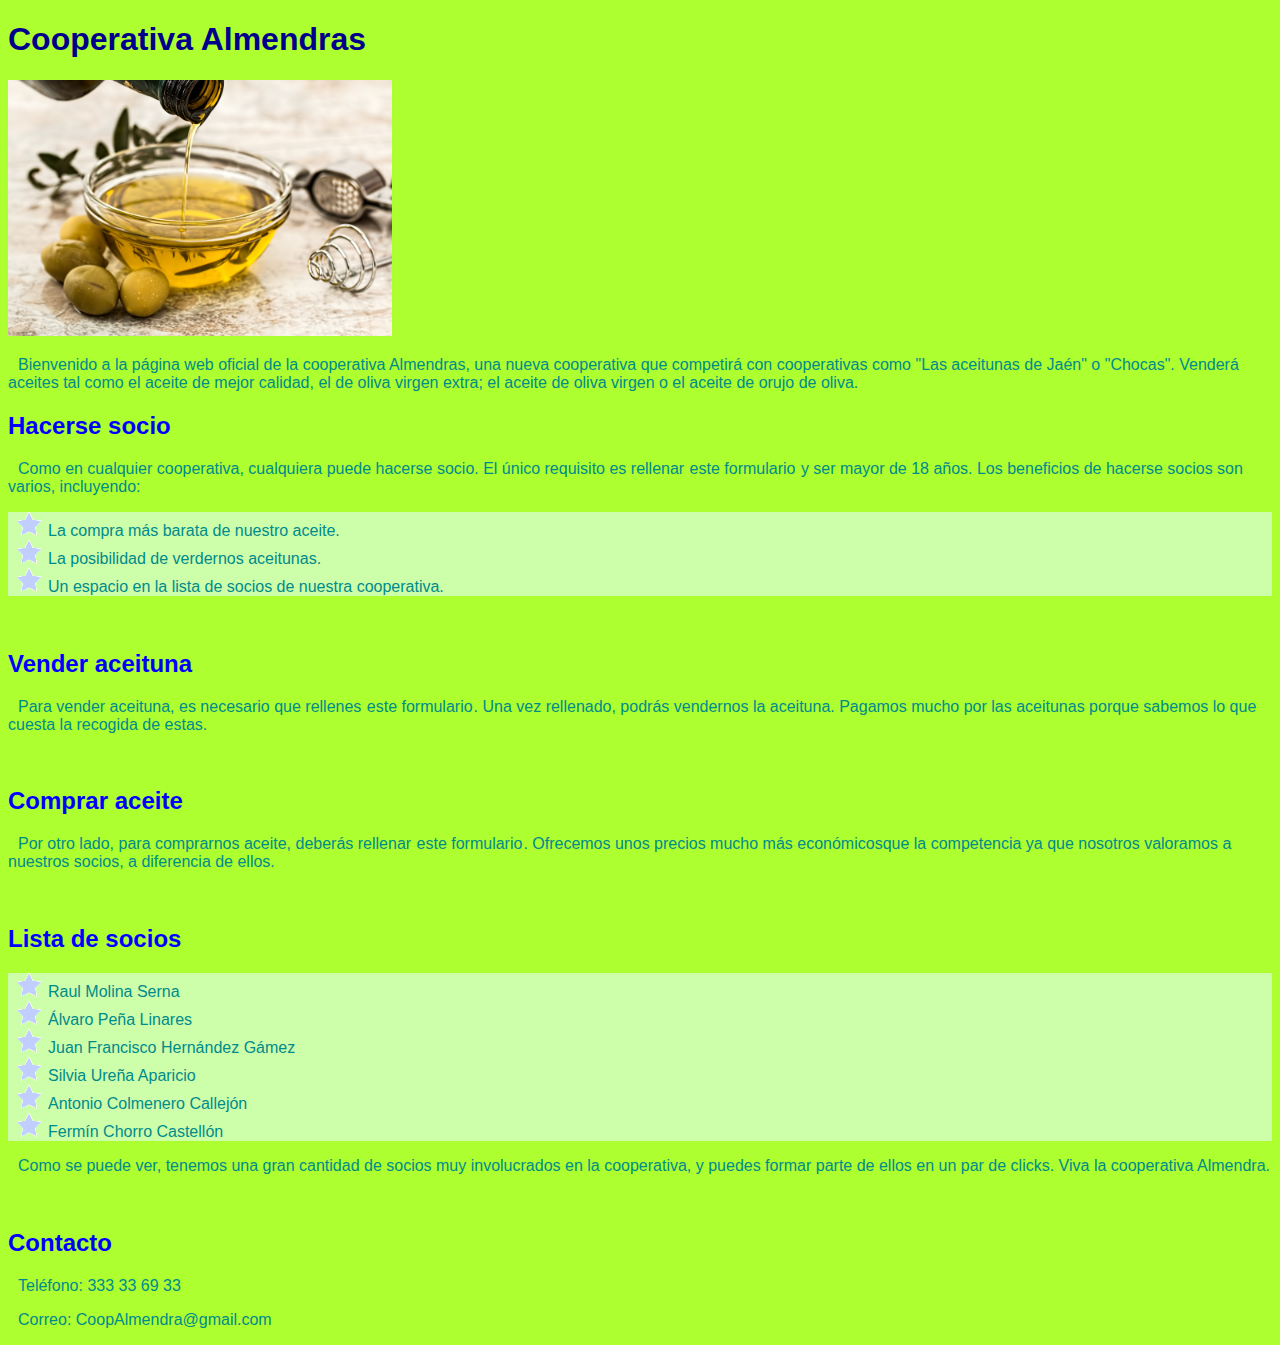
==== index.html @ abd21302 "Actualizado el trabajo" ====
<!DOCTYPE html>
<html>
    <head>
        <meta http-equiv="Content-Type" content="text/html; charset=ISO-8859-1"/>
        <title>Cooperativa Almendras</title>
        <link href="css/stylesheet.css" rel="stylesheet"/>
    </head>

    <body>

        <h1>Cooperativa Almendras</h1>
        <img src="img/olive-oil-968657_1920.jpg" width="384" height="256" alt="Foto de aceite"/>
        <!-- Puedes descargar esta imagen en https://pixabay.com/es/photos/aceite-de-oliva-aceitunas-comida-968657/ -->
        <p>
            Bienvenido a la p�gina web oficial de la cooperativa Almendras, una nueva cooperativa que 
            competir� con cooperativas como "Las aceitunas de Ja�n" o "Chocas". Vender� aceites tal como
            el aceite de mejor calidad, el de oliva virgen extra; el aceite de oliva virgen o el aceite de 
            orujo de oliva.
        </p>

        <h2>Hacerse socio</h2>

        <p>
            Como en cualquier cooperativa, cualquiera puede hacerse socio. El �nico requisito es rellenar
            <a href="./html/form1.html" target="_blank">este formulario</a> y ser mayor de 18 a�os. Los beneficios
            de hacerse socios son varios, incluyendo:
        </p>

        <ul>
            <li>La compra m�s barata de nuestro aceite.</li>
            <li>La posibilidad de verdernos aceitunas.</li>
            <li>Un espacio en la lista de socios de nuestra cooperativa.</li>
        </ul>

        <br>

        <h2>Vender aceituna</h2>

        <p>
            Para vender aceituna, es necesario que rellenes <a href="./html/form2.html" target="_blank">este formulario</a>.
            Una vez rellenado, podr�s vendernos la aceituna. Pagamos mucho por las aceitunas porque sabemos lo que
            cuesta la recogida de estas.
        </p>

        <br>

        <h2>Comprar aceite</h2>

        <p>
            Por otro lado, para comprarnos aceite, deber�s rellenar <a href="./html/form3.html" target="_blank">este formulario</a>.
            Ofrecemos unos precios mucho m�s econ�micosque la competencia ya que nosotros valoramos 
            a nuestros socios, a diferencia de ellos.
        </p>

        <br>

        <h2>Lista de socios</h2>

        <ul>
            <li>Raul Molina Serna</li>
            <li>�lvaro Pe�a Linares</li>
            <li>Juan Francisco Hern�ndez G�mez</li>
            <li>Silvia Ure�a Aparicio</li>
            <li>Antonio Colmenero Callej�n</li>
            <li>Ferm�n Chorro Castell�n</li>
        </ul>

        <p>
            Como se puede ver, tenemos una gran cantidad de socios muy involucrados en la cooperativa, 
            y puedes formar parte de ellos en un par de clicks. Viva la cooperativa Almendra.
        </p>

        <br>

        <h2>Contacto</h2>

        <p>Tel�fono: 333 33 69 33</p>
        <p>Correo: CoopAlmendra@gmail.com</p>

        <p></p>
    </body>
</html>
---- css/stylesheet.css ----
p{
    color: darkcyan;
    text-indent: 10px;
    font-family: Arial, Helvetica, sans-serif;
}

a {
    outline: none;
    text-decoration: none;
    padding: 2px 1px 0;
}
  
a:link {
    color: darkcyan;
}
  
a:visited {
    color: cadetblue;
}
  
a:focus {
    border-bottom: 1px solid;
    background: cyan;
}

a:hover {
    border-bottom: 1px solid;
    background: #cdfeaa;
}
  
a:active {
    background: #265301;
    color: #cdfeaa;
}

h1{
    font-weight: bolder;
    font-size: xx-large;
    color:darkblue;
    font-family: Impact, Haettenschweiler, 'Arial Narrow Bold', sans-serif;
}

h2{
    color:blue;
    font-weight: bold;
    font-size:x-large;
    font-family: Impact, Haettenschweiler, 'Arial Narrow Bold', sans-serif;
}

body{
    background-color: greenyellow;

}

table{
    color: darkcyan;
    text-align: center;
    font-weight: bold;
}

ul{
    color:darkcyan;
    list-style-image: url(../img/Lista.png);
    font-family: Arial, Helvetica, sans-serif;
    background-color: #cdfeaa;
}

label{
    color:darkcyan;
}
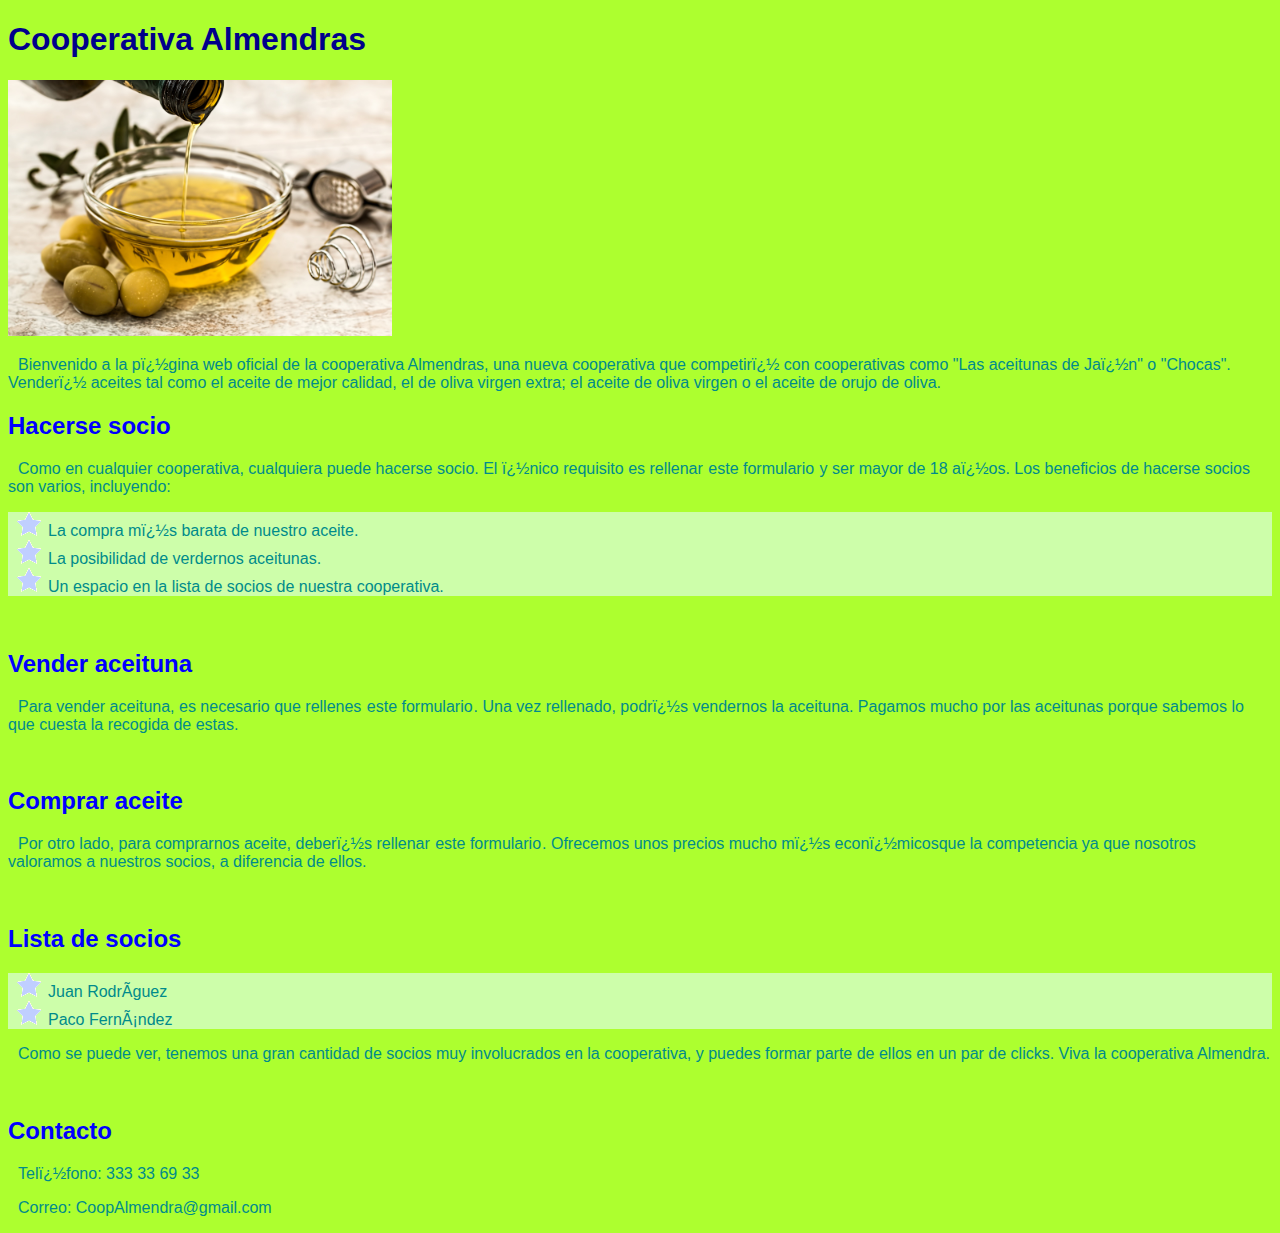
==== commit e6707a8f: "Cambiados los nombres reales por nombres ficticios" ====
--- a/index.html
+++ b/index.html
@@ -57,12 +57,8 @@
         <h2>Lista de socios</h2>
 
         <ul>
-            <li>Raul Molina Serna</li>
-            <li>�lvaro Pe�a Linares</li>
-            <li>Juan Francisco Hern�ndez G�mez</li>
-            <li>Silvia Ure�a Aparicio</li>
-            <li>Antonio Colmenero Callej�n</li>
-            <li>Ferm�n Chorro Castell�n</li>
+            <li>Juan Rodríguez</li>
+            <li>Paco Fernández</li>
         </ul>
 
         <p>
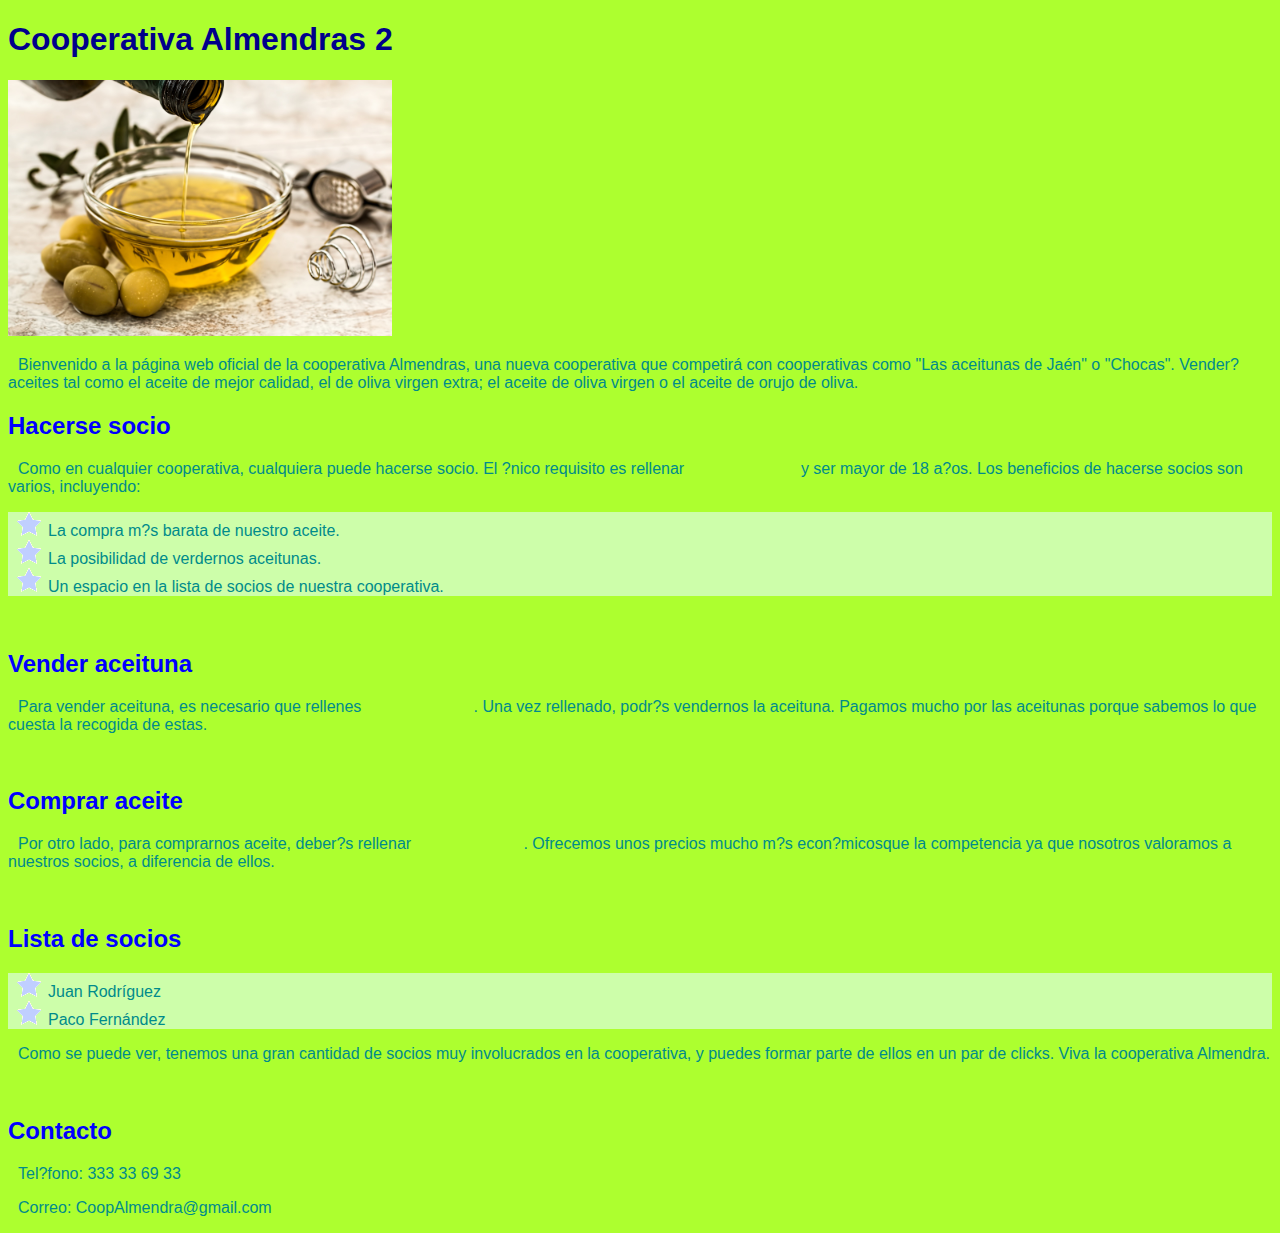
==== commit c0483297: "Añadida validación" ====
--- a/index.html
+++ b/index.html
@@ -2,18 +2,18 @@
 <html>
     <head>
         <meta http-equiv="Content-Type" content="text/html; charset=ISO-8859-1"/>
-        <title>Cooperativa Almendras</title>
+        <title>Cooperativa Almendras 2</title>
         <link href="css/stylesheet.css" rel="stylesheet"/>
     </head>
 
     <body>
 
-        <h1>Cooperativa Almendras</h1>
+        <h1>Cooperativa Almendras 2</h1>
         <img src="img/olive-oil-968657_1920.jpg" width="384" height="256" alt="Foto de aceite"/>
         <!-- Puedes descargar esta imagen en https://pixabay.com/es/photos/aceite-de-oliva-aceitunas-comida-968657/ -->
         <p>
             Bienvenido a la p�gina web oficial de la cooperativa Almendras, una nueva cooperativa que 
-            competir� con cooperativas como "Las aceitunas de Ja�n" o "Chocas". Vender� aceites tal como
+            competir� con cooperativas como "Las aceitunas de Ja�n" o "Chocas". Vender? aceites tal como
             el aceite de mejor calidad, el de oliva virgen extra; el aceite de oliva virgen o el aceite de 
             orujo de oliva.
         </p>
@@ -21,13 +21,13 @@
         <h2>Hacerse socio</h2>
 
         <p>
-            Como en cualquier cooperativa, cualquiera puede hacerse socio. El �nico requisito es rellenar
-            <a href="./html/form1.html" target="_blank">este formulario</a> y ser mayor de 18 a�os. Los beneficios
+            Como en cualquier cooperativa, cualquiera puede hacerse socio. El ?nico requisito es rellenar
+            <a href="./html/form1.html" target="_blank">este formulario</a> y ser mayor de 18 a?os. Los beneficios
             de hacerse socios son varios, incluyendo:
         </p>
 
         <ul>
-            <li>La compra m�s barata de nuestro aceite.</li>
+            <li>La compra m?s barata de nuestro aceite.</li>
             <li>La posibilidad de verdernos aceitunas.</li>
             <li>Un espacio en la lista de socios de nuestra cooperativa.</li>
         </ul>
@@ -38,7 +38,7 @@
 
         <p>
             Para vender aceituna, es necesario que rellenes <a href="./html/form2.html" target="_blank">este formulario</a>.
-            Una vez rellenado, podr�s vendernos la aceituna. Pagamos mucho por las aceitunas porque sabemos lo que
+            Una vez rellenado, podr?s vendernos la aceituna. Pagamos mucho por las aceitunas porque sabemos lo que
             cuesta la recogida de estas.
         </p>
 
@@ -47,8 +47,8 @@
         <h2>Comprar aceite</h2>
 
         <p>
-            Por otro lado, para comprarnos aceite, deber�s rellenar <a href="./html/form3.html" target="_blank">este formulario</a>.
-            Ofrecemos unos precios mucho m�s econ�micosque la competencia ya que nosotros valoramos 
+            Por otro lado, para comprarnos aceite, deber?s rellenar <a href="./html/form3.html" target="_blank">este formulario</a>.
+            Ofrecemos unos precios mucho m?s econ?micosque la competencia ya que nosotros valoramos 
             a nuestros socios, a diferencia de ellos.
         </p>
 
@@ -57,8 +57,8 @@
         <h2>Lista de socios</h2>
 
         <ul>
-            <li>Juan Rodríguez</li>
-            <li>Paco Fernández</li>
+            <li>Juan Rodr�guez</li>
+            <li>Paco Fern�ndez</li>
         </ul>
 
         <p>
@@ -70,7 +70,7 @@
 
         <h2>Contacto</h2>
 
-        <p>Tel�fono: 333 33 69 33</p>
+        <p>Tel?fono: 333 33 69 33</p>
         <p>Correo: CoopAlmendra@gmail.com</p>
 
         <p></p>
--- a/css/stylesheet.css
+++ b/css/stylesheet.css
@@ -11,7 +11,7 @@
 }
   
 a:link {
-    color: darkcyan;
+    color: greenyellow;
 }
   
 a:visited {
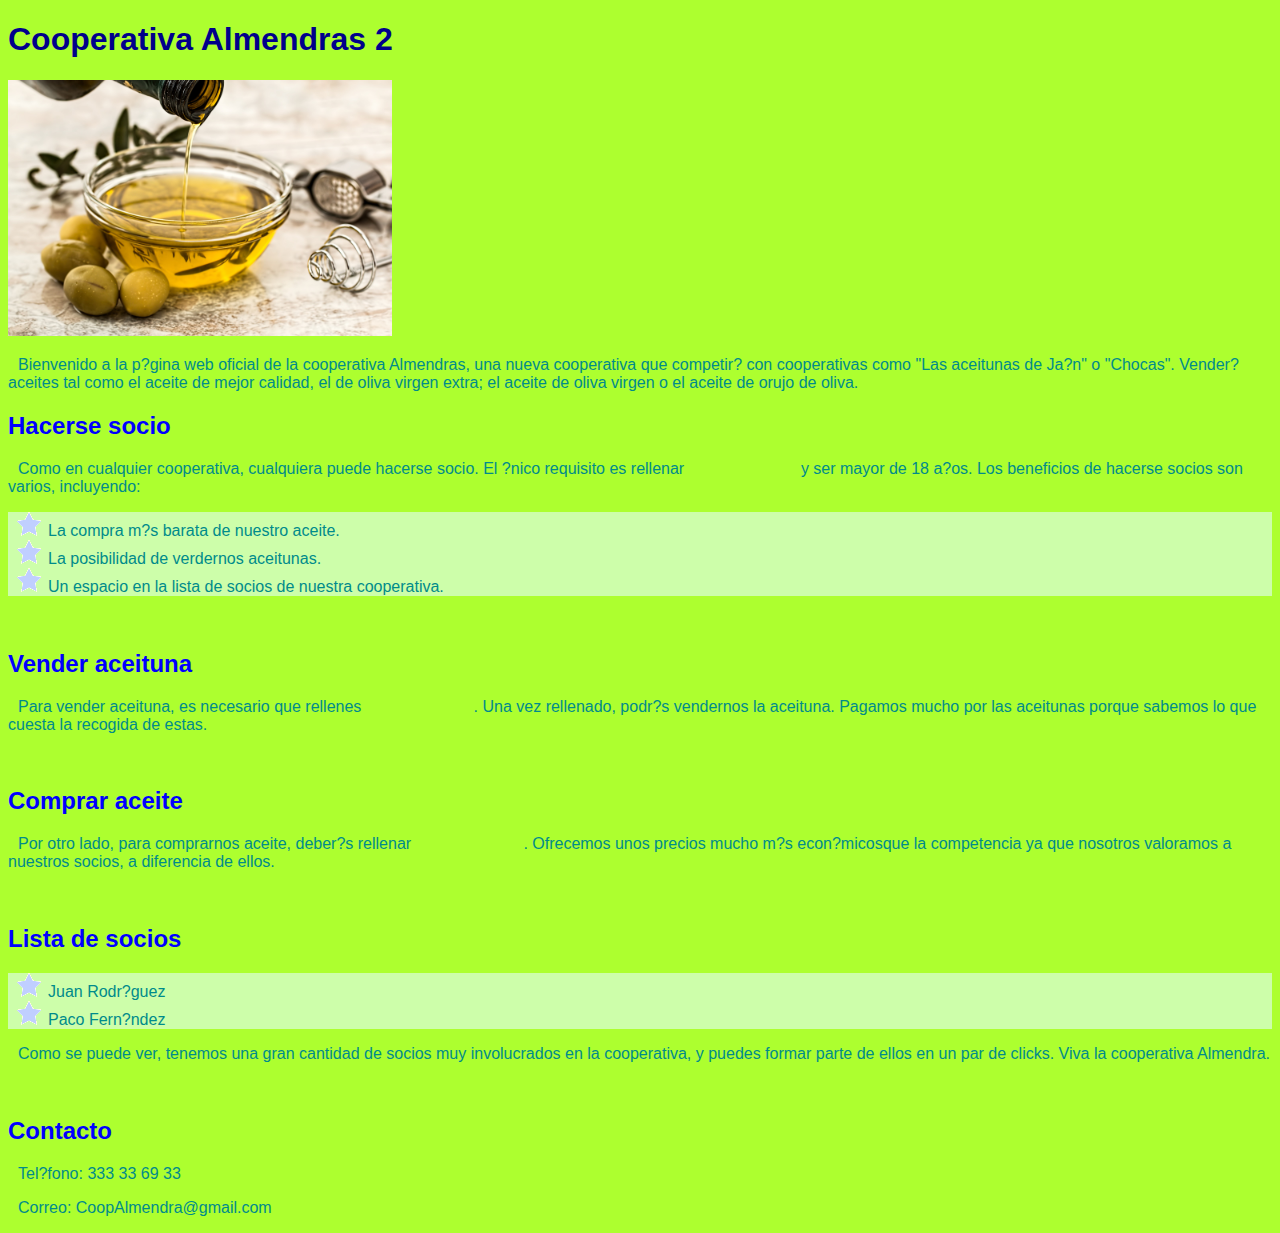
==== commit ccebfc0a: "ortografía arreglada" ====
--- a/index.html
+++ b/index.html
@@ -12,8 +12,8 @@
         <img src="img/olive-oil-968657_1920.jpg" width="384" height="256" alt="Foto de aceite"/>
         <!-- Puedes descargar esta imagen en https://pixabay.com/es/photos/aceite-de-oliva-aceitunas-comida-968657/ -->
         <p>
-            Bienvenido a la p�gina web oficial de la cooperativa Almendras, una nueva cooperativa que 
-            competir� con cooperativas como "Las aceitunas de Ja�n" o "Chocas". Vender? aceites tal como
+            Bienvenido a la p?gina web oficial de la cooperativa Almendras, una nueva cooperativa que 
+            competir? con cooperativas como "Las aceitunas de Ja?n" o "Chocas". Vender? aceites tal como
             el aceite de mejor calidad, el de oliva virgen extra; el aceite de oliva virgen o el aceite de 
             orujo de oliva.
         </p>
@@ -57,8 +57,8 @@
         <h2>Lista de socios</h2>
 
         <ul>
-            <li>Juan Rodr�guez</li>
-            <li>Paco Fern�ndez</li>
+            <li>Juan Rodr?guez</li>
+            <li>Paco Fern?ndez</li>
         </ul>
 
         <p>
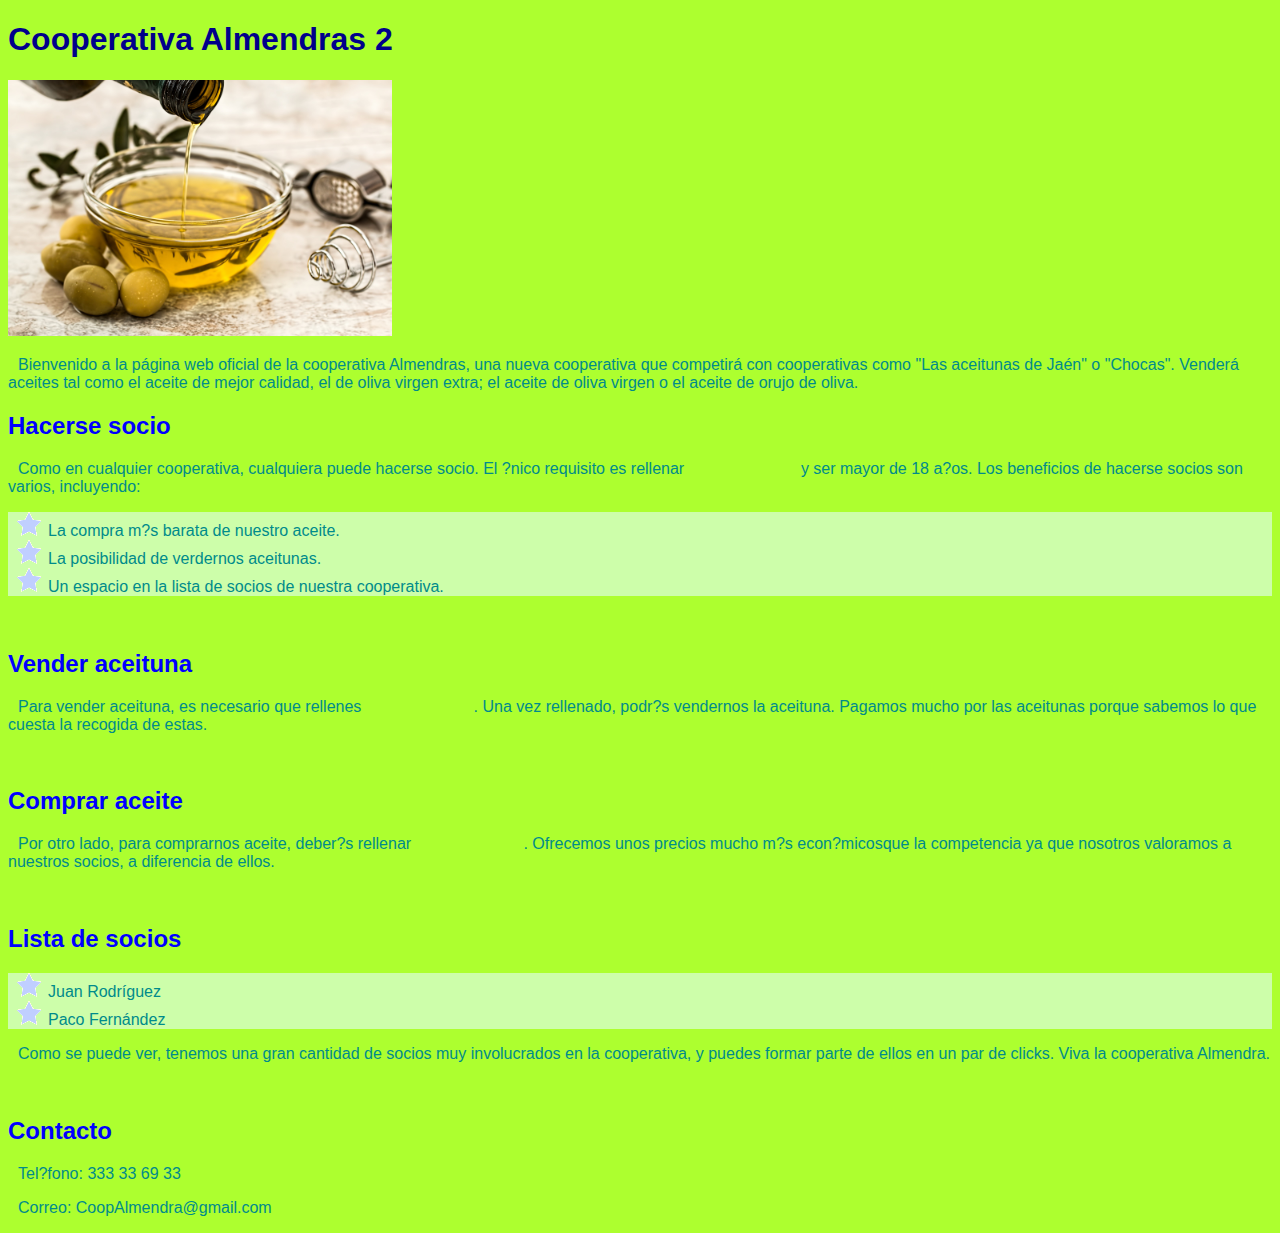
==== commit 37b55557: "arreglada" ====
--- a/index.html
+++ b/index.html
@@ -12,8 +12,8 @@
         <img src="img/olive-oil-968657_1920.jpg" width="384" height="256" alt="Foto de aceite"/>
         <!-- Puedes descargar esta imagen en https://pixabay.com/es/photos/aceite-de-oliva-aceitunas-comida-968657/ -->
         <p>
-            Bienvenido a la p?gina web oficial de la cooperativa Almendras, una nueva cooperativa que 
-            competir? con cooperativas como "Las aceitunas de Ja?n" o "Chocas". Vender? aceites tal como
+            Bienvenido a la p�gina web oficial de la cooperativa Almendras, una nueva cooperativa que 
+            competir� con cooperativas como "Las aceitunas de Ja�n" o "Chocas". Vender� aceites tal como
             el aceite de mejor calidad, el de oliva virgen extra; el aceite de oliva virgen o el aceite de 
             orujo de oliva.
         </p>
@@ -57,8 +57,8 @@
         <h2>Lista de socios</h2>
 
         <ul>
-            <li>Juan Rodr?guez</li>
-            <li>Paco Fern?ndez</li>
+            <li>Juan Rodr�guez</li>
+            <li>Paco Fern�ndez</li>
         </ul>
 
         <p>
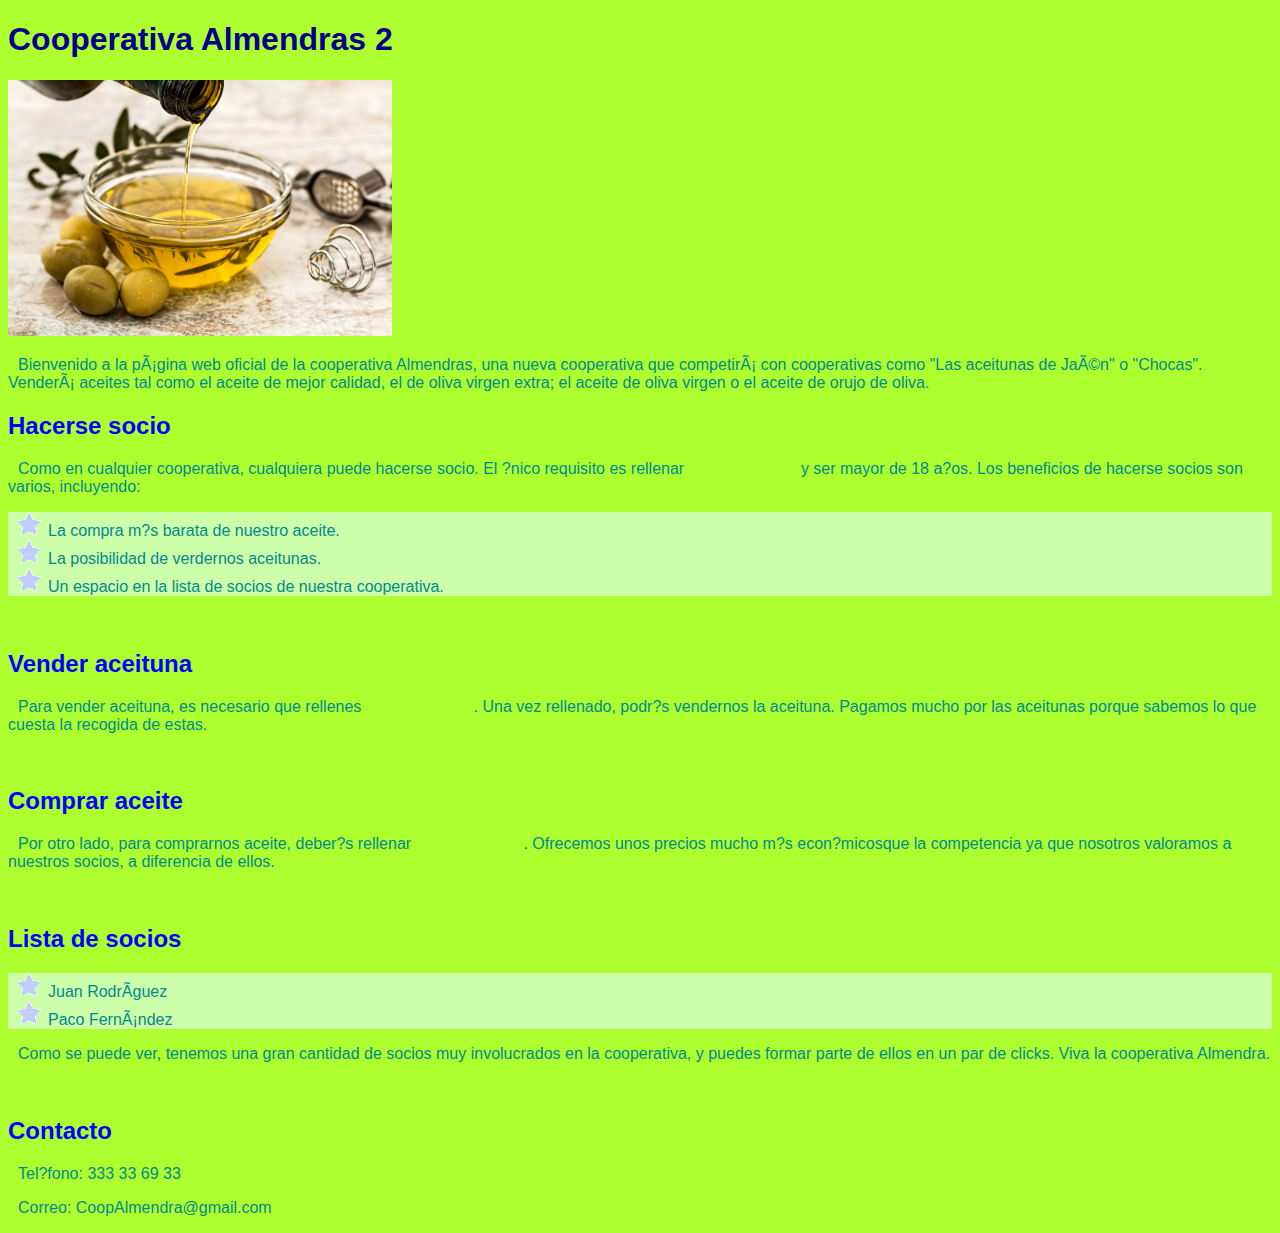
==== commit dcbba79a: "tildes puestas" ====
--- a/index.html
+++ b/index.html
@@ -12,8 +12,8 @@
         <img src="img/olive-oil-968657_1920.jpg" width="384" height="256" alt="Foto de aceite"/>
         <!-- Puedes descargar esta imagen en https://pixabay.com/es/photos/aceite-de-oliva-aceitunas-comida-968657/ -->
         <p>
-            Bienvenido a la p�gina web oficial de la cooperativa Almendras, una nueva cooperativa que 
-            competir� con cooperativas como "Las aceitunas de Ja�n" o "Chocas". Vender� aceites tal como
+            Bienvenido a la página web oficial de la cooperativa Almendras, una nueva cooperativa que 
+            competirá con cooperativas como "Las aceitunas de Jaén" o "Chocas". Venderá aceites tal como
             el aceite de mejor calidad, el de oliva virgen extra; el aceite de oliva virgen o el aceite de 
             orujo de oliva.
         </p>
@@ -57,8 +57,8 @@
         <h2>Lista de socios</h2>
 
         <ul>
-            <li>Juan Rodr�guez</li>
-            <li>Paco Fern�ndez</li>
+            <li>Juan Rodríguez</li>
+            <li>Paco Fernández</li>
         </ul>
 
         <p>
--- a/css/stylesheet.css
+++ b/css/stylesheet.css
@@ -67,4 +67,27 @@
 
 label{
     color:darkcyan;
-}+}
+
+#customError {
+    color: #0000FF;
+    display:none;
+    position:absolute;
+    opacity:0.85;
+    font-size: 24px;
+    z-index:5;
+    }
+    
+#customWarning {
+    color: #00FF00;
+    display:none;
+    position:absolute;
+    opacity:0.85;
+    font-size: 18px;
+    z-index:5;
+}
+
+input:invalid {
+    border: red solid 2px;
+}
+      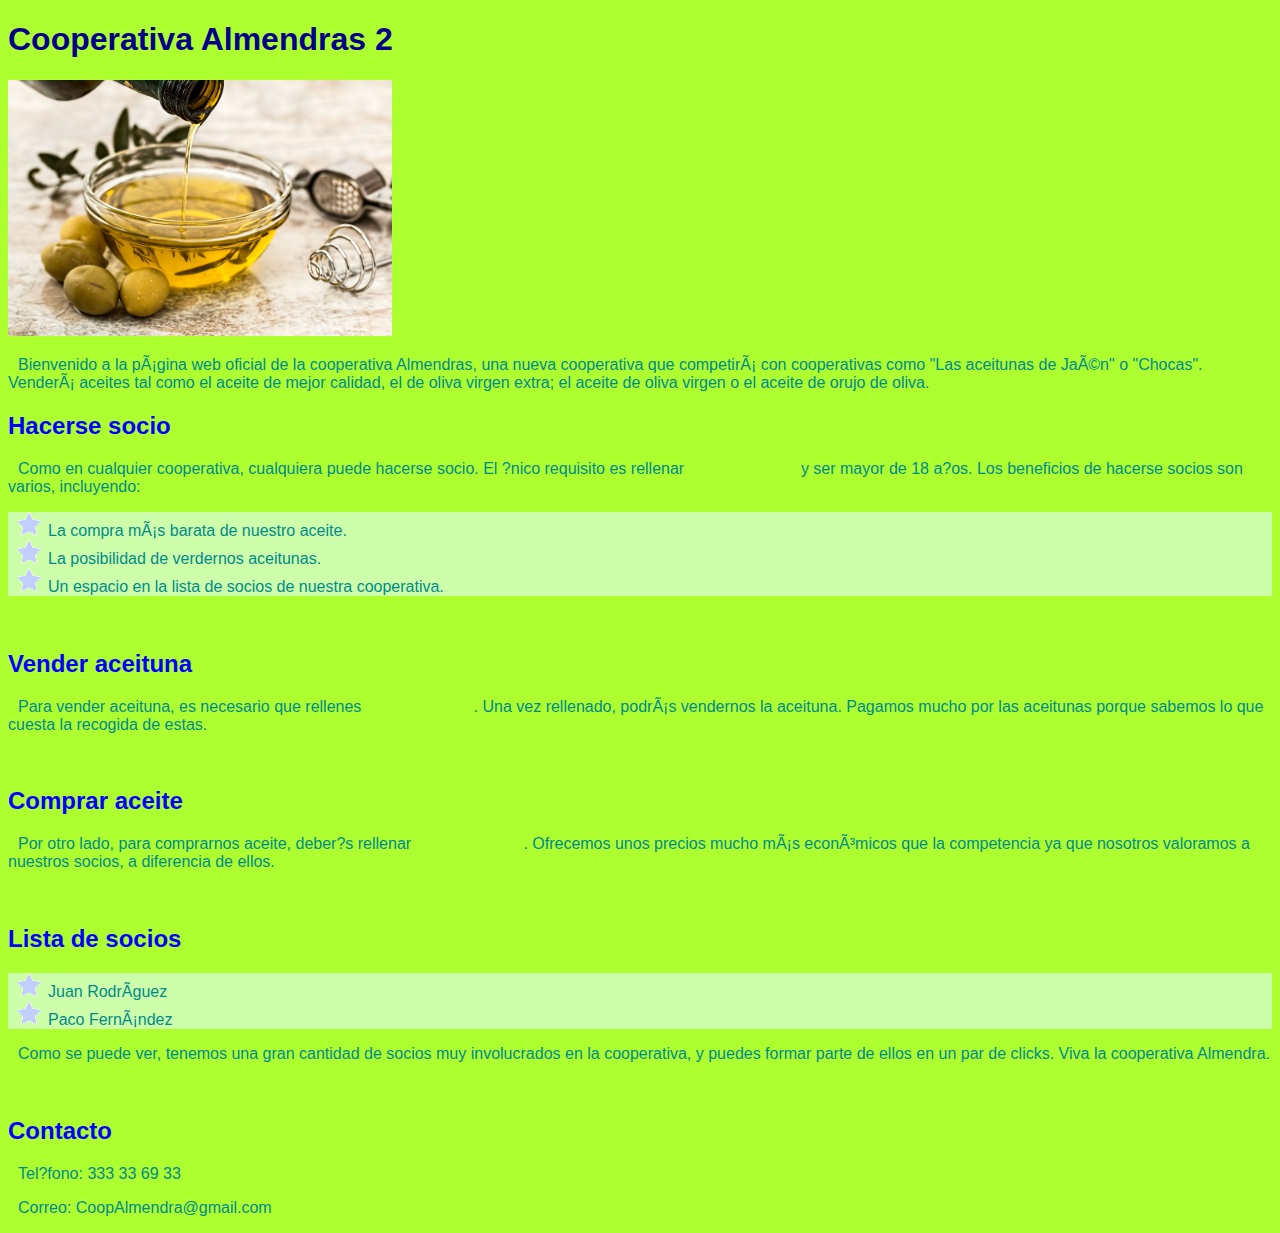
==== commit 09028b86: "tildes" ====
--- a/index.html
+++ b/index.html
@@ -27,7 +27,7 @@
         </p>
 
         <ul>
-            <li>La compra m?s barata de nuestro aceite.</li>
+            <li>La compra más barata de nuestro aceite.</li>
             <li>La posibilidad de verdernos aceitunas.</li>
             <li>Un espacio en la lista de socios de nuestra cooperativa.</li>
         </ul>
@@ -38,7 +38,7 @@
 
         <p>
             Para vender aceituna, es necesario que rellenes <a href="./html/form2.html" target="_blank">este formulario</a>.
-            Una vez rellenado, podr?s vendernos la aceituna. Pagamos mucho por las aceitunas porque sabemos lo que
+            Una vez rellenado, podrás vendernos la aceituna. Pagamos mucho por las aceitunas porque sabemos lo que
             cuesta la recogida de estas.
         </p>
 
@@ -48,7 +48,7 @@
 
         <p>
             Por otro lado, para comprarnos aceite, deber?s rellenar <a href="./html/form3.html" target="_blank">este formulario</a>.
-            Ofrecemos unos precios mucho m?s econ?micosque la competencia ya que nosotros valoramos 
+            Ofrecemos unos precios mucho más económicos que la competencia ya que nosotros valoramos 
             a nuestros socios, a diferencia de ellos.
         </p>
 
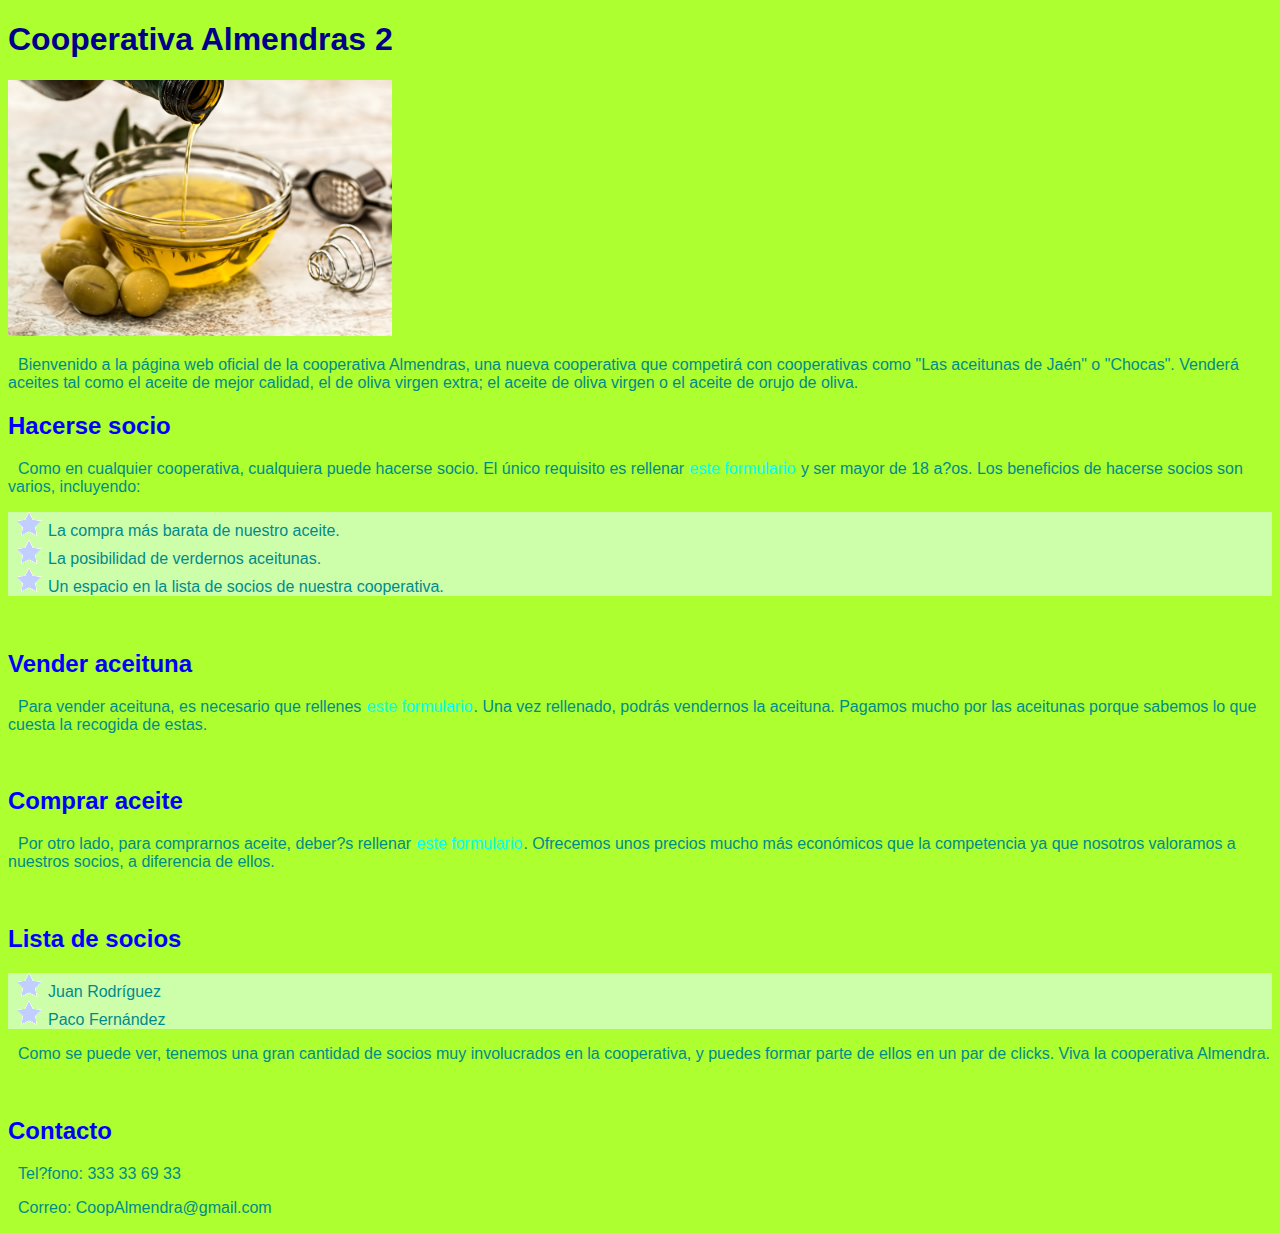
==== commit eb8f12a9: "Terminado el proyecto" ====
--- a/index.html
+++ b/index.html
@@ -12,8 +12,8 @@
         <img src="img/olive-oil-968657_1920.jpg" width="384" height="256" alt="Foto de aceite"/>
         <!-- Puedes descargar esta imagen en https://pixabay.com/es/photos/aceite-de-oliva-aceitunas-comida-968657/ -->
         <p>
-            Bienvenido a la página web oficial de la cooperativa Almendras, una nueva cooperativa que 
-            competirá con cooperativas como "Las aceitunas de Jaén" o "Chocas". Venderá aceites tal como
+            Bienvenido a la p�gina web oficial de la cooperativa Almendras, una nueva cooperativa que 
+            competir� con cooperativas como "Las aceitunas de Ja�n" o "Chocas". Vender� aceites tal como
             el aceite de mejor calidad, el de oliva virgen extra; el aceite de oliva virgen o el aceite de 
             orujo de oliva.
         </p>
@@ -21,13 +21,13 @@
         <h2>Hacerse socio</h2>
 
         <p>
-            Como en cualquier cooperativa, cualquiera puede hacerse socio. El ?nico requisito es rellenar
+            Como en cualquier cooperativa, cualquiera puede hacerse socio. El �nico requisito es rellenar
             <a href="./html/form1.html" target="_blank">este formulario</a> y ser mayor de 18 a?os. Los beneficios
             de hacerse socios son varios, incluyendo:
         </p>
 
         <ul>
-            <li>La compra más barata de nuestro aceite.</li>
+            <li>La compra m�s barata de nuestro aceite.</li>
             <li>La posibilidad de verdernos aceitunas.</li>
             <li>Un espacio en la lista de socios de nuestra cooperativa.</li>
         </ul>
@@ -38,7 +38,7 @@
 
         <p>
             Para vender aceituna, es necesario que rellenes <a href="./html/form2.html" target="_blank">este formulario</a>.
-            Una vez rellenado, podrás vendernos la aceituna. Pagamos mucho por las aceitunas porque sabemos lo que
+            Una vez rellenado, podr�s vendernos la aceituna. Pagamos mucho por las aceitunas porque sabemos lo que
             cuesta la recogida de estas.
         </p>
 
@@ -48,7 +48,7 @@
 
         <p>
             Por otro lado, para comprarnos aceite, deber?s rellenar <a href="./html/form3.html" target="_blank">este formulario</a>.
-            Ofrecemos unos precios mucho más económicos que la competencia ya que nosotros valoramos 
+            Ofrecemos unos precios mucho m�s econ�micos que la competencia ya que nosotros valoramos 
             a nuestros socios, a diferencia de ellos.
         </p>
 
@@ -57,8 +57,8 @@
         <h2>Lista de socios</h2>
 
         <ul>
-            <li>Juan Rodríguez</li>
-            <li>Paco Fernández</li>
+            <li>Juan Rodr�guez</li>
+            <li>Paco Fern�ndez</li>
         </ul>
 
         <p>
--- a/css/stylesheet.css
+++ b/css/stylesheet.css
@@ -11,7 +11,7 @@
 }
   
 a:link {
-    color: greenyellow;
+    color: aqua;
 }
   
 a:visited {
